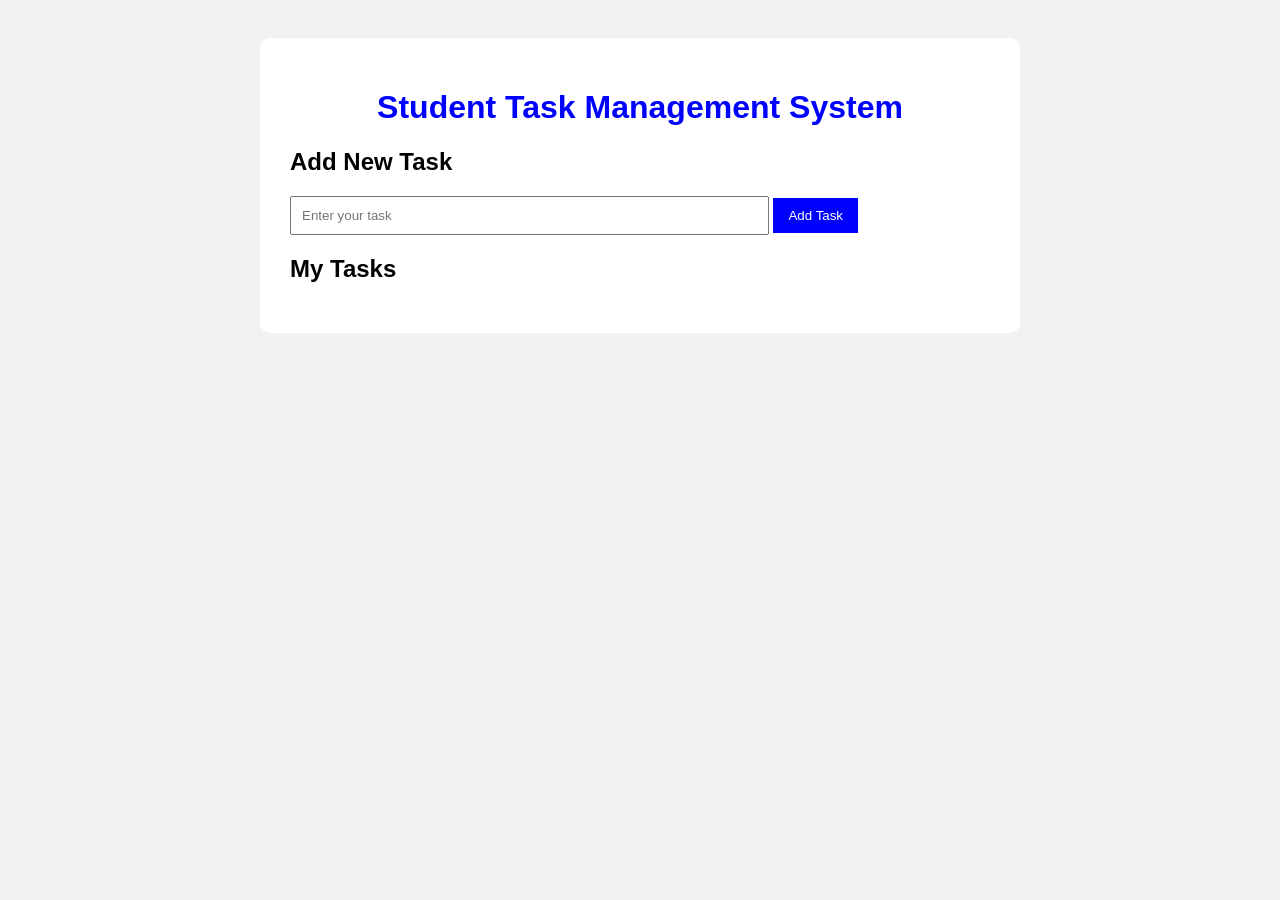
==== StudentTaskManagement/src/index.html @ db5cce09 "Update 1" ====
<!DOCTYPE html>
<html lang="en">

<head>
    <meta charset="UTF-8">

    <meta name="viewport"
        content="width=device-width, initial-scale=1.0">

    <title>Student Task Management System</title>

    <link rel="stylesheet" href="style.css">

</head>

<body>

    <div class="container">

        <h1>Student Task Management System</h1>

        <h2>Add New Task</h2>

        <input type="text"
            id="taskInput"
            placeholder="Enter your task">

        <button onclick="addTask()">Add Task</button>

        <h2>My Tasks</h2>

        <ul id="taskList"></ul>

    </div>

    <script src="script.js"></script>

</body>

</html>
---- StudentTaskManagement/src/style.css ----
body {
    font-family: Arial, sans-serif;
    background-color: #f2f2f2;
    padding: 30px;
}

.container {
    max-width: 700px;
    margin: auto;
    background-color: white;
    padding: 30px;
    border-radius: 10px;
}

h1 {
    color: blue;
    text-align: center;
}

input {
    padding: 10px;
    width: 65%;
}

button {
    padding: 10px 15px;
    background-color: blue;
    color: white;
    border: none;
    cursor: pointer;
}

li {
    padding: 10px;
    margin: 10px;
    background-color: #eee;
}
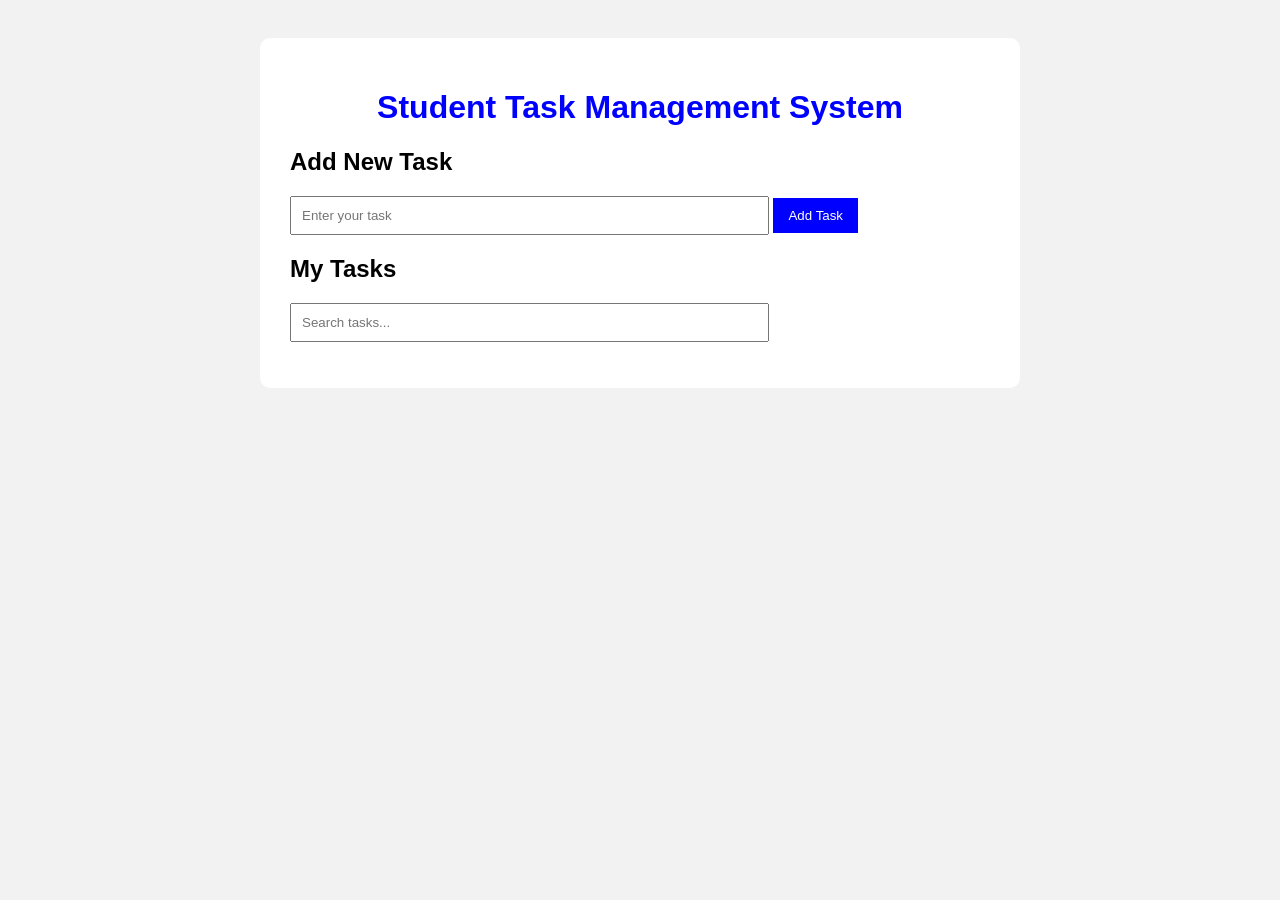
==== commit d77babc6: "feat: implement CR-01 search feature" ====
--- a/StudentTaskManagement/src/index.html
+++ b/StudentTaskManagement/src/index.html
@@ -29,6 +29,12 @@
 
         <h2>My Tasks</h2>
 
+        <input
+            type="text"
+            id="searchInput"
+            placeholder="Search tasks..."
+            onkeyup="searchTasks()">
+
         <ul id="taskList"></ul>
 
     </div>
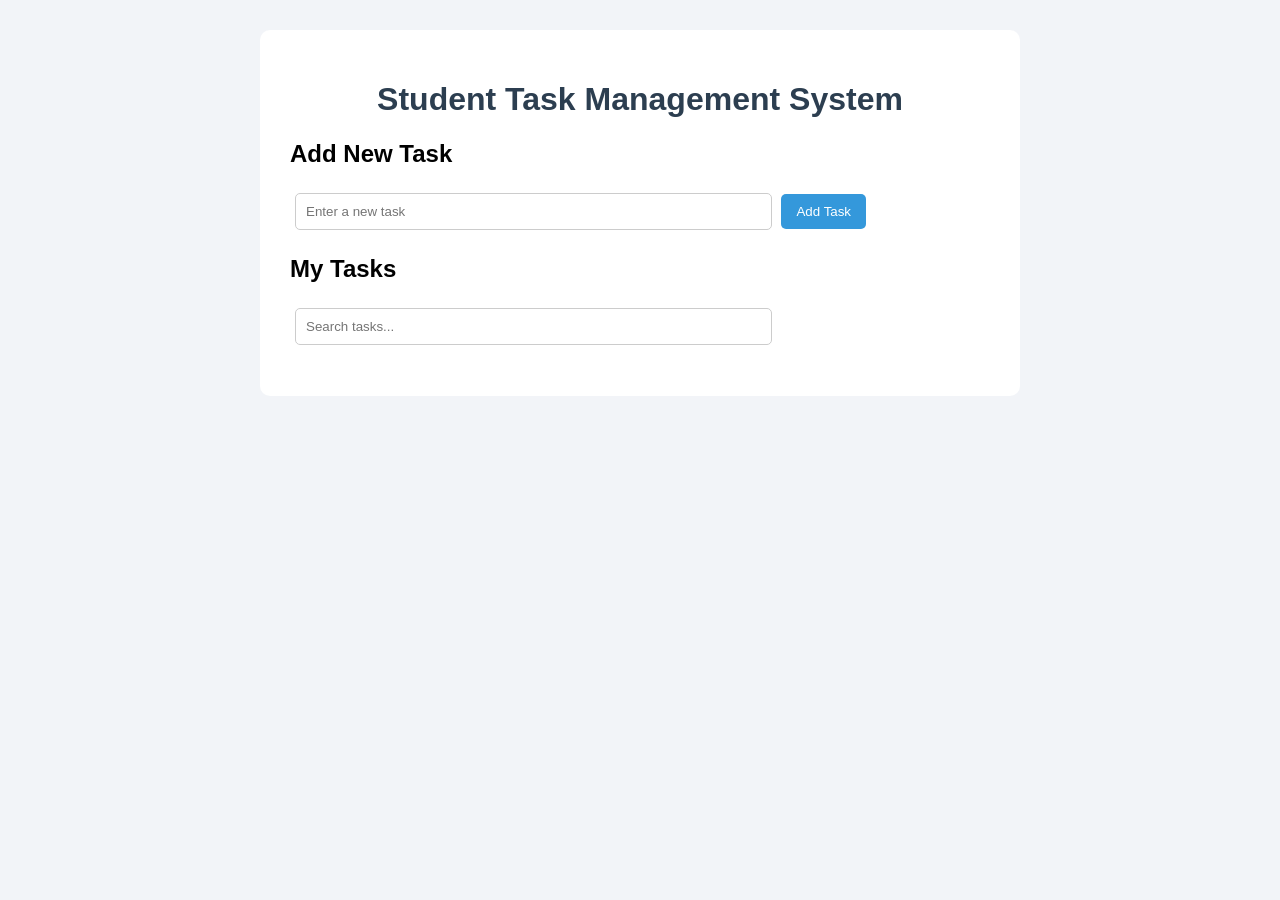
==== commit 1a67ddb7: "feat: implement CR-02 UI update" ====
--- a/StudentTaskManagement/src/index.html
+++ b/StudentTaskManagement/src/index.html
@@ -21,9 +21,7 @@
 
         <h2>Add New Task</h2>
 
-        <input type="text"
-            id="taskInput"
-            placeholder="Enter your task">
+        <input type="text" id="taskInput" class="task-input" placeholder="Enter a new task">
 
         <button onclick="addTask()">Add Task</button>
 
--- a/StudentTaskManagement/src/style.css
+++ b/StudentTaskManagement/src/style.css
@@ -33,5 +33,47 @@
 li {
     padding: 10px;
     margin: 10px;
-    background-color: #eee;
+}
+body {
+    font-family: Arial, sans-serif;
+    background-color: #f2f4f8;
+    margin: 0;
+    padding: 30px;
+}
+
+h1 {
+    text-align: center;
+    color: #2c3e50;
+}
+
+input {
+    padding: 10px;
+    border: 1px solid #ccc;
+    border-radius: 5px;
+    margin: 5px;
+}
+
+button {
+    padding: 10px 15px;
+    background-color: #3498db;
+    color: white;
+    border: none;
+    border-radius: 5px;
+    cursor: pointer;
+}
+
+button:hover {
+    background-color: #2980b9;
+}
+
+ul {
+    list-style-type: none;
+    padding: 0;
+}
+
+li {
+    background-color: white;
+    padding: 12px;
+    margin: 8px 0;
+    border-radius: 5px;
 }
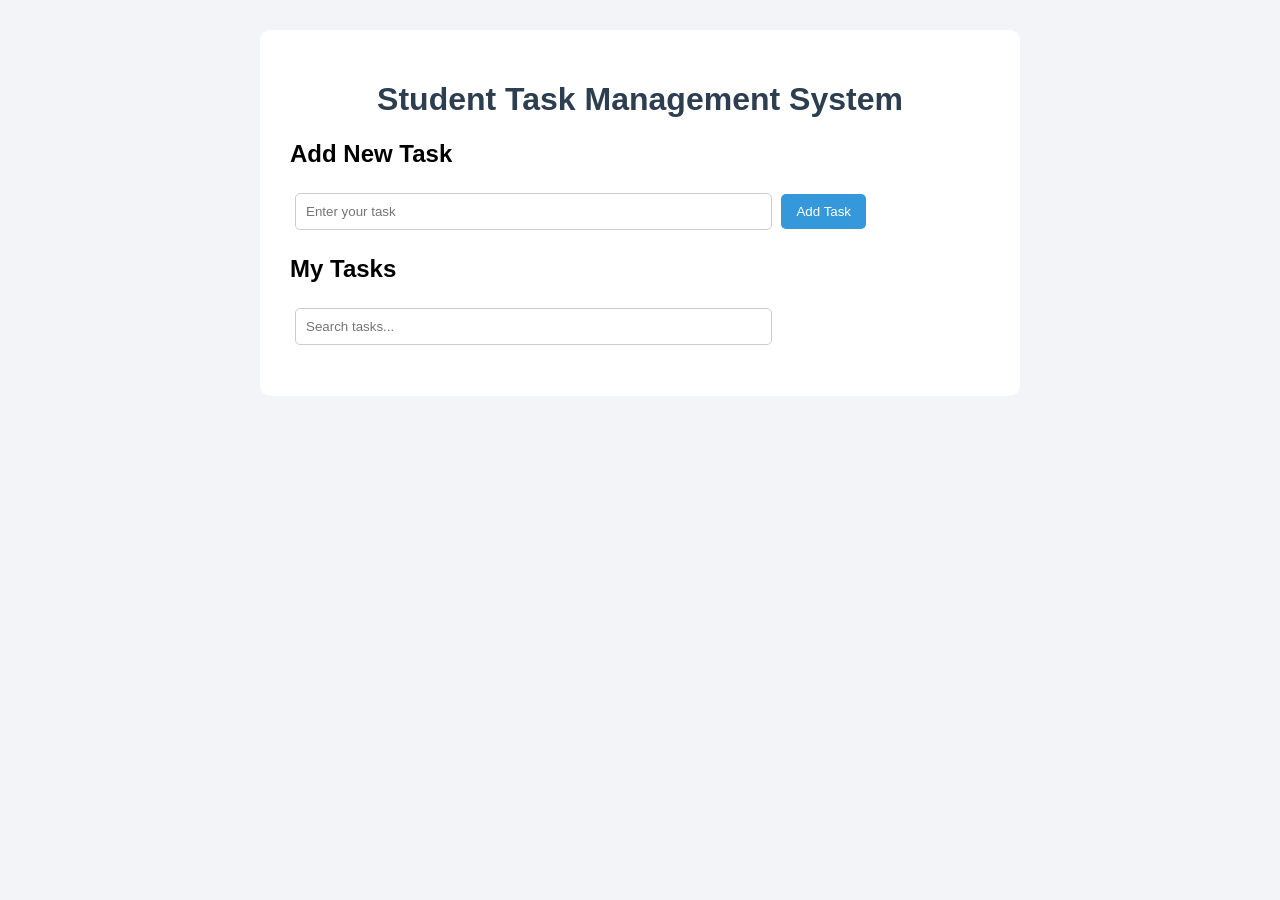
==== commit 7fc41dba: "feat: implement CR-03 task validation" ====
--- a/StudentTaskManagement/src/index.html
+++ b/StudentTaskManagement/src/index.html
@@ -21,7 +21,9 @@
 
         <h2>Add New Task</h2>
 
-        <input type="text" id="taskInput" class="task-input" placeholder="Enter a new task">
+        <input type="text"
+            id="taskInput"
+            placeholder="Enter your task" required>
 
         <button onclick="addTask()">Add Task</button>
 
